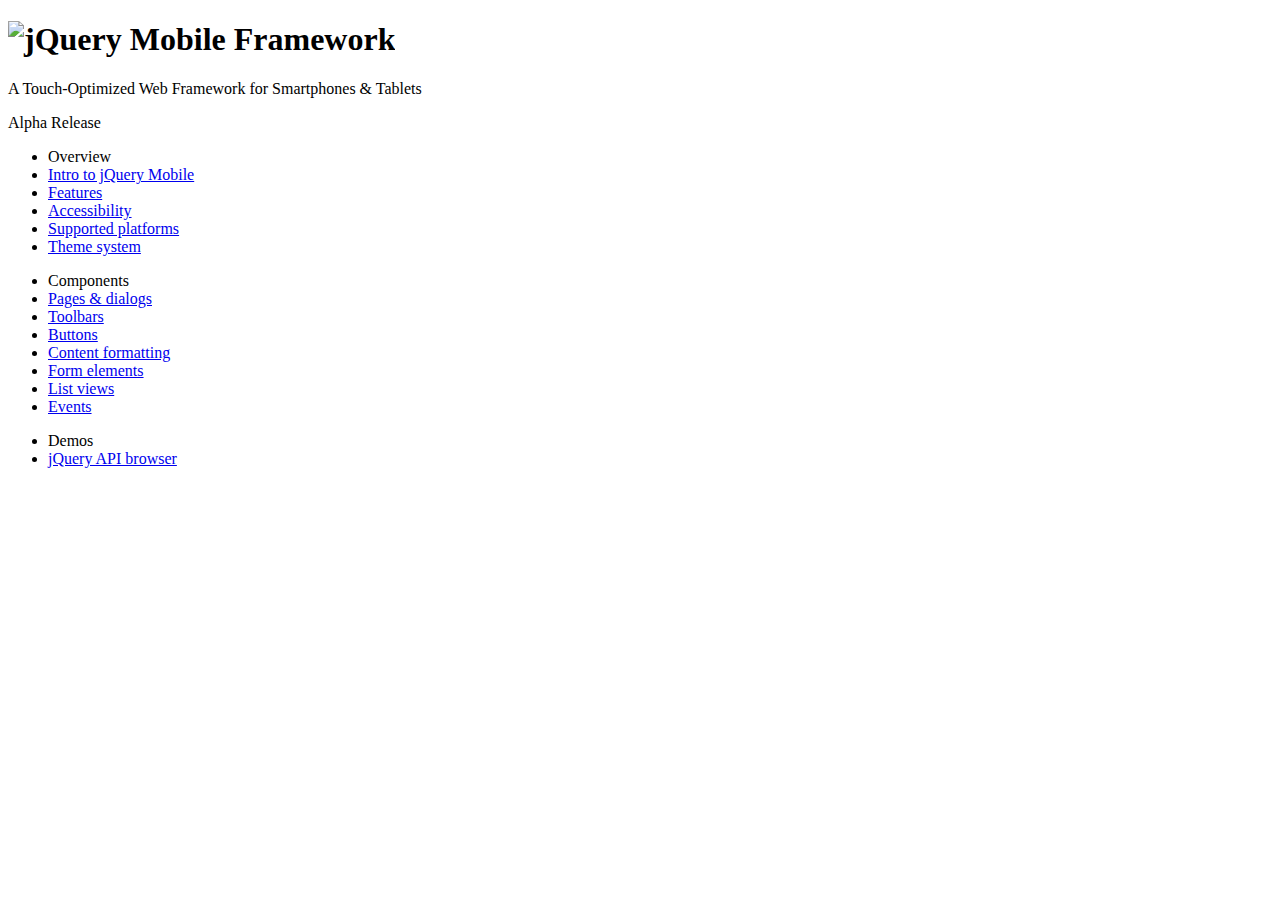
==== index.html @ 3df80a62 "first commit" ====
<!DOCTYPE html>
<html>
<head>
	<meta charset="utf-8" />
	<meta charset="utf-8" />
	<title>jQuery Mobile: Demos and Documentation</title>
	<link rel="stylesheet"  href="themes/default" />
	<link rel="stylesheet" href="docs/_assets/css/jqm-docs.css" />
	<script src="js/all"></script>
	<script src="experiments/themeswitcher/jquery.mobile.themeswitcher.js"></script>
	<script src="docs/_assets/js/jqm-docs.js"></script>
</head> 
<body> 
<div data-role="page" data-theme="b" id="jqm-home">
	<div id="jqm-homeheader">
		<h1 id="jqm-logo"><img src="docs/_assets/images/jquery-logo.png" alt="jQuery Mobile Framework" width="235" height="61" /></h1>
		<p>A Touch-Optimized Web Framework for Smartphones &amp; Tablets</p>
		<p id="jqm-version">Alpha Release</p>
	</div>
	
	<div data-role="content">
		
		<ul data-role="listview" data-inset="true" data-theme="c" data-dividertheme="b">
			<li data-role="list-divider">Overview</li>
			<li><a href="docs/about/intro.html">Intro to jQuery Mobile</a></li>
			<li><a href="docs/about/features.html">Features</a></li>
			<li><a href="docs/about/accessibility.html">Accessibility</a></li>
			<li><a href="docs/about/platforms.html">Supported platforms</a></li>
			<li><a href="docs/about/themes.html">Theme system</a></li>
		</ul>
		
		<ul data-role="listview" data-inset="true" data-theme="c" data-dividertheme="b">
			<li data-role="list-divider">Components</li>
			<li><a href="docs/pages/index.html">Pages &amp; dialogs</a></li>
			<li><a href="docs/toolbars/index.html">Toolbars</a></li>
			<li><a href="docs/buttons/index.html">Buttons</a></li>
			<li><a href="docs/content/index.html">Content formatting</a></li>
			<li><a href="docs/forms/index.html">Form elements</a></li>
			<li><a href="docs/lists/index.html">List views</a></li>
			<li><a href="docs/events.html">Events</a></li>
		</ul>
		
		<ul data-role="listview" data-inset="true" data-theme="c" data-dividertheme="b">
			<li data-role="list-divider">Demos</li>
			<li><a href="experiments/api-viewer/index.html">jQuery API browser</a></li>
		</ul>
		

	</div>
</div>
</body>
</html>
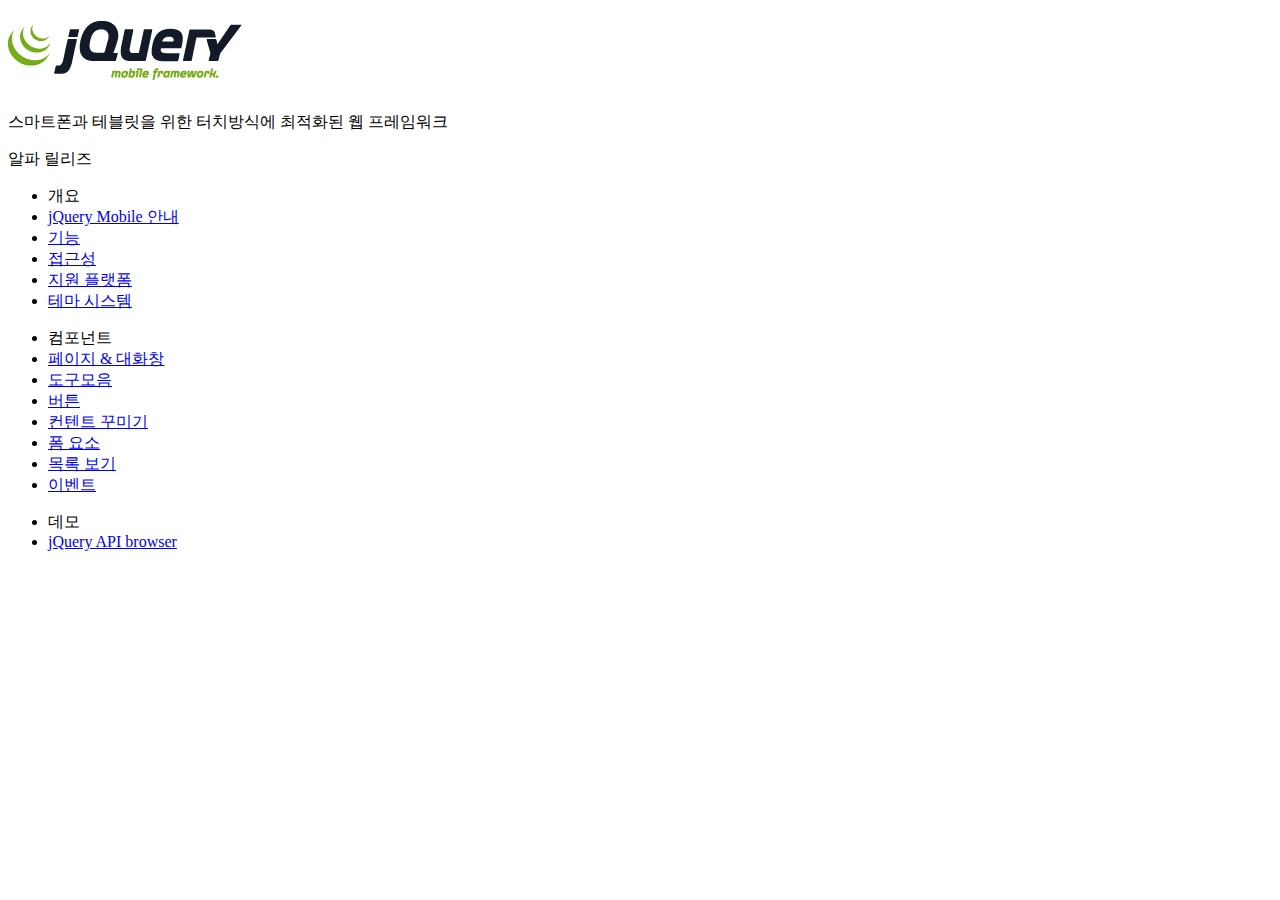
==== commit f2de9228: "directory move" ====
--- a/index.html
+++ b/index.html
@@ -14,34 +14,34 @@
 <div data-role="page" data-theme="b" id="jqm-home">
 	<div id="jqm-homeheader">
 		<h1 id="jqm-logo"><img src="docs/_assets/images/jquery-logo.png" alt="jQuery Mobile Framework" width="235" height="61" /></h1>
-		<p>A Touch-Optimized Web Framework for Smartphones &amp; Tablets</p>
-		<p id="jqm-version">Alpha Release</p>
+		<p>스마트폰과 테블릿을 위한 터치방식에 최적화된 웹 프레임워크</p>
+		<p id="jqm-version">알파 릴리즈</p>
 	</div>
 	
 	<div data-role="content">
 		
 		<ul data-role="listview" data-inset="true" data-theme="c" data-dividertheme="b">
-			<li data-role="list-divider">Overview</li>
-			<li><a href="docs/about/intro.html">Intro to jQuery Mobile</a></li>
-			<li><a href="docs/about/features.html">Features</a></li>
-			<li><a href="docs/about/accessibility.html">Accessibility</a></li>
-			<li><a href="docs/about/platforms.html">Supported platforms</a></li>
-			<li><a href="docs/about/themes.html">Theme system</a></li>
+			<li data-role="list-divider">개요</li>
+			<li><a href="docs/about/intro.html">jQuery Mobile 안내</a></li>
+			<li><a href="docs/about/features.html">기능</a></li>
+			<li><a href="docs/about/accessibility.html">접근성</a></li>
+			<li><a href="docs/about/platforms.html">지원 플랫폼</a></li>
+			<li><a href="docs/about/themes.html">테마 시스템</a></li>
 		</ul>
 		
 		<ul data-role="listview" data-inset="true" data-theme="c" data-dividertheme="b">
-			<li data-role="list-divider">Components</li>
-			<li><a href="docs/pages/index.html">Pages &amp; dialogs</a></li>
-			<li><a href="docs/toolbars/index.html">Toolbars</a></li>
-			<li><a href="docs/buttons/index.html">Buttons</a></li>
-			<li><a href="docs/content/index.html">Content formatting</a></li>
-			<li><a href="docs/forms/index.html">Form elements</a></li>
-			<li><a href="docs/lists/index.html">List views</a></li>
-			<li><a href="docs/events.html">Events</a></li>
+			<li data-role="list-divider">컴포넌트</li>
+			<li><a href="docs/pages/index.html">페이지 &amp; 대화창</a></li>
+			<li><a href="docs/toolbars/index.html">도구모음</a></li>
+			<li><a href="docs/buttons/index.html">버튼</a></li>
+			<li><a href="docs/content/index.html">컨텐트 꾸미기</a></li>
+			<li><a href="docs/forms/index.html">폼 요소</a></li>
+			<li><a href="docs/lists/index.html">목록 보기</a></li>
+			<li><a href="docs/events.html">이벤트</a></li>
 		</ul>
 		
 		<ul data-role="listview" data-inset="true" data-theme="c" data-dividertheme="b">
-			<li data-role="list-divider">Demos</li>
+			<li data-role="list-divider">데모</li>
 			<li><a href="experiments/api-viewer/index.html">jQuery API browser</a></li>
 		</ul>
 		
--- a/docs/_assets/css/jqm-docs.css
+++ b/docs/_assets/css/jqm-docs.css
@@ -0,0 +1,6 @@
+.ui-mobile #jqm-home {  background: #e5e5e5 url(../images/jqm-sitebg.png) top center repeat-x; }
+.ui-mobile #jqm-homeheader { padding: 55px 25px 0; text-align: center }
+.ui-mobile #jqm-homeheader h1 { margin: 0 0 10px; }
+.ui-mobile #jqm-homeheader p { margin: 0; }
+.ui-mobile #jqm-version { text-indent: -99999px; background: url(../images/version.png) top right no-repeat; width: 119px; height: 122px; overflow: hidden; position: absolute; top: 0; right: 0; }
+.ui-mobile .jqm-themeswitcher { clear: both; margin: 20px 0 -15px; }